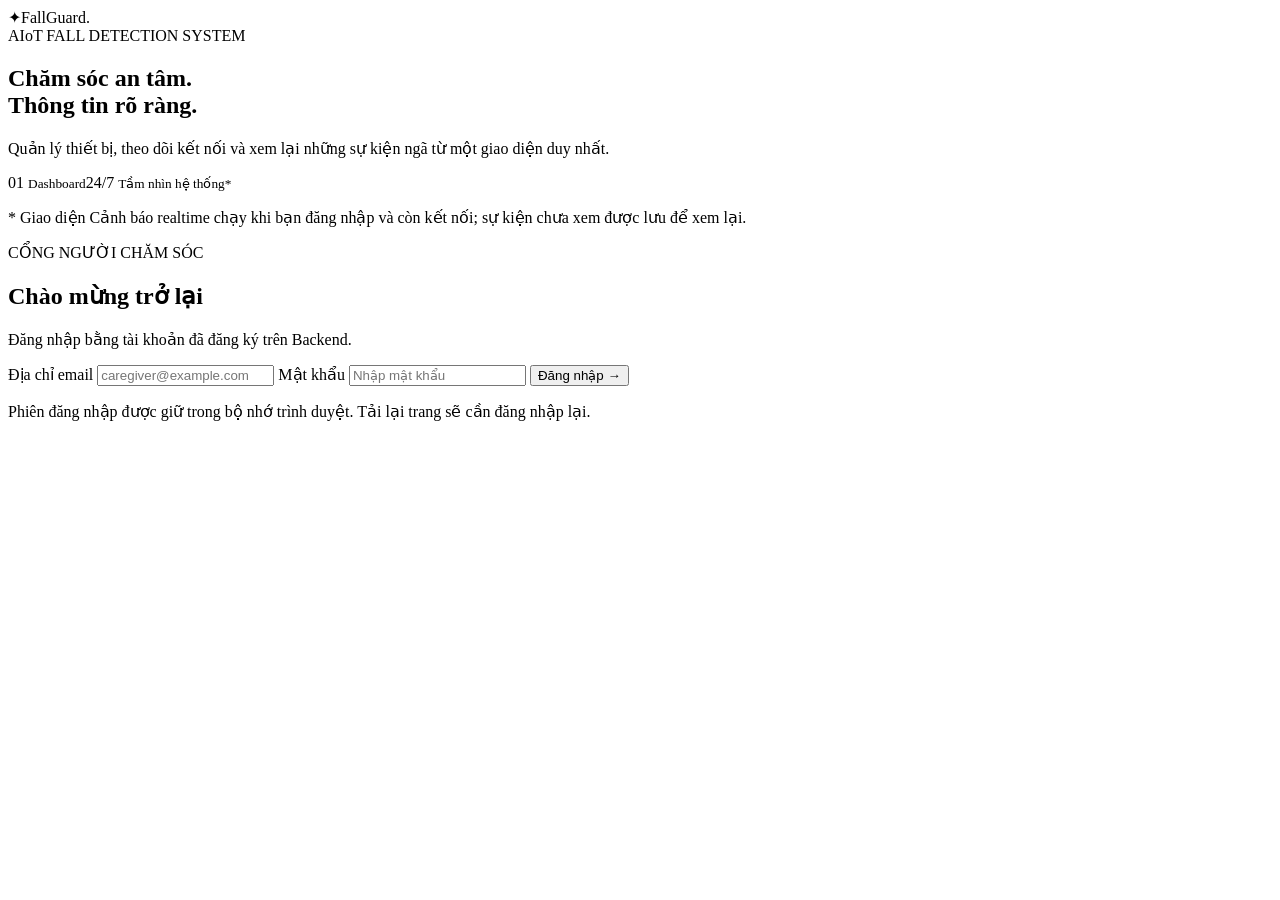
==== backend/dashboard/index.html @ 6da4d9aa "Add persistent realtime caregiver fall alerts" ====
<!doctype html>
<html lang="vi">
<head>
  <meta charset="UTF-8">
  <meta name="viewport" content="width=device-width, initial-scale=1">
  <meta name="color-scheme" content="light">
  <title>FallGuard | AIoT Dashboard</title>
  <link rel="stylesheet" href="/dashboard-assets/styles.css">
  <script src="/dashboard-assets/app.js" defer></script>
</head>
<body>
  <div id="login-view" class="auth-layout">
    <section class="intro-panel" aria-label="Giới thiệu ứng dụng">
      <div class="brand brand-light"><span class="brand-icon">✦</span><span>FallGuard<span class="brand-dot">.</span></span></div>
      <div class="intro-content">
        <span class="eyebrow eyebrow-light">AIoT FALL DETECTION SYSTEM</span>
        <h1>Chăm sóc an tâm.<br>Thông tin rõ ràng.</h1>
        <p>Quản lý thiết bị, theo dõi kết nối và xem lại những sự kiện ngã từ một giao diện duy nhất.</p>
        <div class="intro-metrics"><span>01 <small>Dashboard</small></span><span>24/7 <small>Tầm nhìn hệ thống*</small></span></div>
      </div>
      <p class="intro-note">* Giao diện Cảnh báo realtime chạy khi bạn đăng nhập và còn kết nối; sự kiện chưa xem được lưu để xem lại.</p>
    </section>
    <main class="login-panel">
      <div class="login-card">
        <span class="eyebrow">CỔNG NGƯỜI CHĂM SÓC</span>
        <h2>Chào mừng trở lại</h2>
        <p class="muted">Đăng nhập bằng tài khoản đã đăng ký trên Backend.</p>
        <form id="login-form" autocomplete="on">
          <label for="email">Địa chỉ email</label>
          <input id="email" type="email" name="email" placeholder="caregiver@example.com" autocomplete="username" required>
          <label for="password">Mật khẩu</label>
          <input id="password" type="password" name="password" placeholder="Nhập mật khẩu" autocomplete="current-password" required>
          <p id="login-error" class="error-text" role="alert" hidden></p>
          <button id="login-button" class="button primary full-width" type="submit">Đăng nhập <span aria-hidden="true">→</span></button>
        </form>
        <p class="login-hint">Phiên đăng nhập được giữ trong bộ nhớ trình duyệt. Tải lại trang sẽ cần đăng nhập lại.</p>
      </div>
    </main>
  </div>

  <div id="dashboard-view" class="app-layout" hidden>
    <aside class="sidebar">
      <div class="brand"><span class="brand-icon">✦</span><span>FallGuard<span class="brand-dot">.</span></span></div>
      <p class="sidebar-heading">KHÔNG GIAN QUẢN LÝ</p>
      <nav aria-label="Điều hướng chính">
        <a class="nav-link active" href="#overview">◫ <span>Tổng quan</span></a>
        <a class="nav-link" href="#devices-section">▣ <span>Thiết bị</span></a>
        <a class="nav-link" href="#events-section">◷ <span>Lịch sử ngã</span></a>
      </nav>
      <div class="sidebar-bottom">
        <div class="help-note">Thông báo chưa xem vẫn được lưu trong Database khi trình duyệt mất kết nối.</div>
        <button id="logout-button" class="button quiet full-width" type="button">Đăng xuất <span aria-hidden="true">↗</span></button>
      </div>
    </aside>

    <main class="content" id="overview">
      <header class="topbar">
        <div><div class="eyebrow">BẢNG ĐIỀU KHIỂN / TỔNG QUAN</div><h1>Xin chào, <span id="account-name">Caregiver</span></h1><p class="muted">Theo dõi tình trạng thiết bị và những sự kiện gần đây.</p></div>
        <div class="top-actions">
          <span class="account-pill" id="account-email"></span>
          <button id="refresh-button" class="button secondary" type="button">↻ Làm mới</button>
        </div>
      </header>
      <p id="dashboard-message" class="notice" role="status" aria-live="polite" hidden></p>
      <section id="alerts-panel" class="alerts-panel" aria-labelledby="alerts-title">
        <div class="alerts-header">
          <div>
            <span class="eyebrow">CẢNH BÁO TÉ NGÃ</span>
            <h2 id="alerts-title">Thông báo chưa xem <span id="alert-unread-count">0</span></h2>
            <p class="muted">Cảnh báo được lưu trong PostgreSQL. Nhấn “Đã xem” để xác nhận bạn đã nhìn thấy thông báo.</p>
          </div>
          <div id="realtime-status" class="realtime-status" role="status">Đang kết nối...</div>
        </div>
        <div id="alert-list" class="alerts-list" role="log" aria-live="polite" aria-relevant="additions text">
          <p class="muted">Đang tải thông báo...</p>
        </div>
      </section>
      <p class="last-update">Dữ liệu cập nhật lần cuối: <time id="updated-at">Chưa tải</time></p>

      <section class="metrics" aria-label="Thống kê tổng quan">
        <article class="metric"><div class="metric-top"><span>Thiết bị theo dõi</span><span class="metric-symbol">▣</span></div><strong id="total-devices">—</strong><small>Trong tài khoản của bạn</small></article>
        <article class="metric"><div class="metric-top"><span>Đang online</span><span class="metric-symbol online-symbol">●</span></div><strong id="online-devices">—</strong><small>Trong lần làm mới gần nhất</small></article>
        <article class="metric"><div class="metric-top"><span>Đang offline</span><span class="metric-symbol offline-symbol">●</span></div><strong id="offline-devices">—</strong><small>Quá thời gian heartbeat</small></article>
        <article class="metric"><div class="metric-top"><span>Sự kiện hiển thị</span><span class="metric-symbol">◷</span></div><strong id="visible-events">—</strong><small>Chỉ tính trang đang xem</small></article>
      </section>

      <section class="device-section" id="devices-section" aria-labelledby="devices-title">
        <div class="section-heading"><div><span class="eyebrow">THIẾT BỊ</span><h2 id="devices-title">Danh sách đang theo dõi</h2></div><button class="button text-button" id="view-all-button" type="button">Xem tất cả sự kiện →</button></div>
        <div class="device-layout">
          <div class="panel device-list-panel"><div class="panel-kicker">CHỌN THIẾT BỊ</div><div id="device-list" class="device-list" aria-live="polite"><p class="empty-state">Đang tải thiết bị...</p></div></div>
          <div class="panel detail-panel" aria-live="polite">
            <div class="panel-kicker">THÔNG TIN THIẾT BỊ</div>
            <div id="device-detail-empty" class="empty-detail"><span class="empty-symbol">▣</span><h3>Chọn một thiết bị</h3><p class="muted">Xem trạng thái kết nối và thời điểm heartbeat cuối.</p></div>
            <div id="device-detail" hidden><div class="detail-heading"><div><p class="eyebrow">THIẾT BỊ ĐANG CHỌN</p><h3 id="detail-name"></h3><p class="muted" id="detail-id"></p></div><span id="detail-status" class="status-pill">—</span></div><dl class="detail-grid"><div><dt>Lần heartbeat cuối</dt><dd id="detail-seen">—</dd></div><div><dt>Phiên bản AI model</dt><dd id="detail-model">—</dd></div><div><dt>Ngưỡng timeout</dt><dd id="detail-timeout">—</dd></div></dl></div>
          </div>
        </div>
      </section>

      <section class="events-section" id="events-section" aria-labelledby="events-title">
        <div class="section-heading"><div><span class="eyebrow">LỊCH SỬ</span><h2 id="events-title">Sự kiện ngã</h2><p id="event-scope" class="muted">Tất cả thiết bị được theo dõi</p></div><div class="pagination"><button id="previous-page" class="button secondary small" type="button" disabled>← Trước</button><span id="page-label">Trang 1</span><button id="next-page" class="button secondary small" type="button" disabled>Tiếp →</button></div></div>
        <div class="panel event-panel"><div class="table-scroll"><table><thead><tr><th>THỜI GIAN</th><th>THIẾT BỊ</th><th>LOẠI SỰ KIỆN</th><th>ĐỘ TIN CẬY</th><th>MODEL</th></tr></thead><tbody id="event-list"><tr><td colspan="5" class="empty-table">Đang tải lịch sử...</td></tr></tbody></table></div><p class="table-footer">Hiển thị tối đa 10 sự kiện/trang • Thời gian theo múi giờ trình duyệt</p></div>
      </section>
      <footer class="footer">FallGuard · AIoT Fall Detection · Milestone 8 — Realtime Alerts</footer>
    </main>
  </div>
</body>
</html>
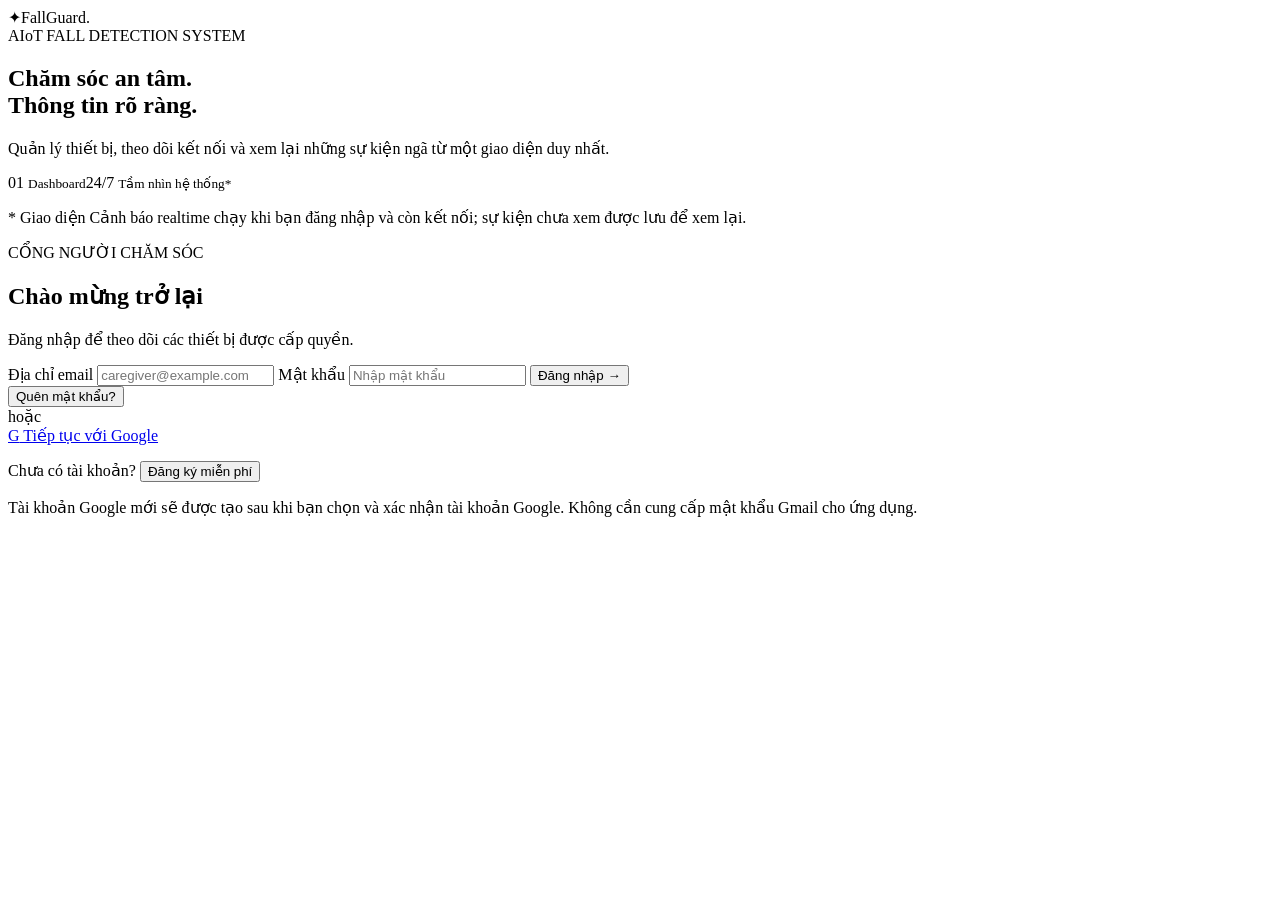
==== commit b0ee5a18: "feat: add account security and profile management" ====
--- a/backend/dashboard/index.html
+++ b/backend/dashboard/index.html
@@ -7,6 +7,8 @@
   <title>FallGuard | AIoT Dashboard</title>
   <link rel="stylesheet" href="/dashboard-assets/styles.css">
   <script src="/dashboard-assets/app.js" defer></script>
+  <script src="/dashboard-assets/account_extension.js" defer></script>
+  <meta name="referrer" content="no-referrer">
 </head>
 <body>
   <div id="login-view" class="auth-layout">
@@ -23,8 +25,8 @@
     <main class="login-panel">
       <div class="login-card">
         <span class="eyebrow">CỔNG NGƯỜI CHĂM SÓC</span>
-        <h2>Chào mừng trở lại</h2>
-        <p class="muted">Đăng nhập bằng tài khoản đã đăng ký trên Backend.</p>
+        <h2 id="auth-title">Chào mừng trở lại</h2>
+        <p class="muted" id="auth-description">Đăng nhập để theo dõi các thiết bị được cấp quyền.</p>
         <form id="login-form" autocomplete="on">
           <label for="email">Địa chỉ email</label>
           <input id="email" type="email" name="email" placeholder="caregiver@example.com" autocomplete="username" required>
@@ -33,7 +35,39 @@
           <p id="login-error" class="error-text" role="alert" hidden></p>
           <button id="login-button" class="button primary full-width" type="submit">Đăng nhập <span aria-hidden="true">→</span></button>
         </form>
-        <p class="login-hint">Phiên đăng nhập được giữ trong bộ nhớ trình duyệt. Tải lại trang sẽ cần đăng nhập lại.</p>
+        <form id="register-form" autocomplete="on" hidden>
+          <label for="register-name">Tên người chăm sóc</label>
+          <input id="register-name" type="text" maxlength="100" autocomplete="name" required placeholder="Ví dụ: Nguyễn Văn A">
+          <label for="register-email">Địa chỉ email</label>
+          <input id="register-email" type="email" maxlength="255" autocomplete="email" required placeholder="caregiver@example.com">
+          <label for="register-password">Mật khẩu (ít nhất 8 ký tự)</label>
+          <input id="register-password" type="password" minlength="8" maxlength="128" autocomplete="new-password" required>
+          <label for="register-confirm">Nhập lại mật khẩu</label>
+          <input id="register-confirm" type="password" autocomplete="new-password" required>
+          <p id="register-error" class="error-text" role="alert" hidden></p>
+          <button id="register-button" class="button primary full-width" type="submit">Tạo tài khoản <span aria-hidden="true">→</span></button>
+        </form>
+        <button type="button" id="forgot-toggle" class="button text-button">Quên mật khẩu?</button>
+        <form id="forgot-form" hidden>
+          <label for="forgot-email">Email nhận hướng dẫn đặt lại mật khẩu</label>
+          <input id="forgot-email" type="email" autocomplete="email" required placeholder="example@gmail.com">
+          <button type="submit" class="button secondary full-width">Gửi hướng dẫn qua email</button>
+        </form>
+        <form id="reset-form" hidden>
+          <label for="reset-password">Mật khẩu mới (10–128 ký tự)</label>
+          <input id="reset-password" type="password" minlength="10" maxlength="128" required autocomplete="new-password">
+          <button type="submit" class="button primary full-width">Đặt lại mật khẩu</button>
+        </form>
+        <p id="account-public-message" class="muted" role="status" aria-live="polite" hidden></p>
+        <div class="auth-divider"><span>hoặc</span></div>
+        <a id="google-button" class="button google-button full-width" href="/auth/google/start">
+          <span class="google-mark" aria-hidden="true">G</span> Tiếp tục với Google
+        </a>
+        <p class="auth-switch">
+          <span id="auth-switch-caption">Chưa có tài khoản?</span>
+          <button id="auth-switch-button" type="button">Đăng ký miễn phí</button>
+        </p>
+        <p class="login-hint">Tài khoản Google mới sẽ được tạo sau khi bạn chọn và xác nhận tài khoản Google. Không cần cung cấp mật khẩu Gmail cho ứng dụng.</p>
       </div>
     </main>
   </div>
@@ -44,6 +78,7 @@
       <p class="sidebar-heading">KHÔNG GIAN QUẢN LÝ</p>
       <nav aria-label="Điều hướng chính">
         <a class="nav-link active" href="#overview">◫ <span>Tổng quan</span></a>
+        <a class="nav-link" href="#account-section">♙ <span>Tài khoản</span></a>
         <a class="nav-link" href="#devices-section">▣ <span>Thiết bị</span></a>
         <a class="nav-link" href="#events-section">◷ <span>Lịch sử ngã</span></a>
       </nav>
@@ -77,6 +112,31 @@
       </section>
       <p class="last-update">Dữ liệu cập nhật lần cuối: <time id="updated-at">Chưa tải</time></p>
 
+      <section id="account-section" class="panel account-panel" aria-labelledby="account-section-title">
+        <div class="section-heading"><div><span class="eyebrow">BẢO MẬT TÀI KHOẢN</span><h2 id="account-section-title">Hồ sơ và đăng nhập</h2></div></div>
+        <p id="account-status" class="muted" role="status">Đang tải hồ sơ...</p>
+        <form id="profile-form" class="account-form">
+          <label for="profile-name">Tên hiển thị</label>
+          <input id="profile-name" type="text" maxlength="100" required>
+          <button class="button secondary" type="submit">Cập nhật tên</button>
+        </form>
+        <div class="account-form">
+          <button id="request-verification" class="button secondary" type="button">Gửi email xác minh</button>
+        </div>
+        <form id="change-password-form" class="account-form">
+          <label for="current-password">Mật khẩu hiện tại</label>
+          <input id="current-password" type="password" autocomplete="current-password" required>
+          <label for="new-password">Mật khẩu mới</label>
+          <input id="new-password" type="password" minlength="10" maxlength="128" autocomplete="new-password" required>
+          <button type="submit" class="button secondary">Đổi mật khẩu</button>
+        </form>
+        <div class="account-form">
+          <label for="google-link-password">Mật khẩu để xác nhận liên kết Google</label>
+          <input id="google-link-password" type="password" autocomplete="current-password">
+          <button type="button" id="link-google-button" class="button secondary">Liên kết tài khoản Google</button>
+        </div>
+      </section>
+
       <section class="metrics" aria-label="Thống kê tổng quan">
         <article class="metric"><div class="metric-top"><span>Thiết bị theo dõi</span><span class="metric-symbol">▣</span></div><strong id="total-devices">—</strong><small>Trong tài khoản của bạn</small></article>
         <article class="metric"><div class="metric-top"><span>Đang online</span><span class="metric-symbol online-symbol">●</span></div><strong id="online-devices">—</strong><small>Trong lần làm mới gần nhất</small></article>
@@ -91,7 +151,14 @@
           <div class="panel detail-panel" aria-live="polite">
             <div class="panel-kicker">THÔNG TIN THIẾT BỊ</div>
             <div id="device-detail-empty" class="empty-detail"><span class="empty-symbol">▣</span><h3>Chọn một thiết bị</h3><p class="muted">Xem trạng thái kết nối và thời điểm heartbeat cuối.</p></div>
-            <div id="device-detail" hidden><div class="detail-heading"><div><p class="eyebrow">THIẾT BỊ ĐANG CHỌN</p><h3 id="detail-name"></h3><p class="muted" id="detail-id"></p></div><span id="detail-status" class="status-pill">—</span></div><dl class="detail-grid"><div><dt>Lần heartbeat cuối</dt><dd id="detail-seen">—</dd></div><div><dt>Phiên bản AI model</dt><dd id="detail-model">—</dd></div><div><dt>Ngưỡng timeout</dt><dd id="detail-timeout">—</dd></div></dl></div>
+            <div id="device-detail" hidden><div class="detail-heading"><div><p class="eyebrow">THIẾT BỊ ĐANG CHỌN</p><h3 id="detail-name"></h3><p class="muted" id="detail-id"></p></div><span id="detail-status" class="status-pill">—</span></div><dl class="detail-grid"><div><dt>Lần heartbeat cuối</dt><dd id="detail-seen">—</dd></div><div><dt>Phiên bản AI model</dt><dd id="detail-model">—</dd></div><div><dt>Ngưỡng timeout</dt><dd id="detail-timeout">—</dd></div></dl>
+              <div id="device-actions" class="account-form">
+                <label for="rename-device-name">Đổi tên thiết bị đang chọn</label>
+                <input id="rename-device-name" type="text" maxlength="100" placeholder="Tên thiết bị">
+                <button id="rename-device-button" type="button" class="button secondary">Lưu tên</button>
+                <button id="unlink-device-button" type="button" class="button secondary">Hủy theo dõi</button>
+              </div>
+            </div>
           </div>
         </div>
       </section>
@@ -100,7 +167,7 @@
         <div class="section-heading"><div><span class="eyebrow">LỊCH SỬ</span><h2 id="events-title">Sự kiện ngã</h2><p id="event-scope" class="muted">Tất cả thiết bị được theo dõi</p></div><div class="pagination"><button id="previous-page" class="button secondary small" type="button" disabled>← Trước</button><span id="page-label">Trang 1</span><button id="next-page" class="button secondary small" type="button" disabled>Tiếp →</button></div></div>
         <div class="panel event-panel"><div class="table-scroll"><table><thead><tr><th>THỜI GIAN</th><th>THIẾT BỊ</th><th>LOẠI SỰ KIỆN</th><th>ĐỘ TIN CẬY</th><th>MODEL</th></tr></thead><tbody id="event-list"><tr><td colspan="5" class="empty-table">Đang tải lịch sử...</td></tr></tbody></table></div><p class="table-footer">Hiển thị tối đa 10 sự kiện/trang • Thời gian theo múi giờ trình duyệt</p></div>
       </section>
-      <footer class="footer">FallGuard · AIoT Fall Detection · Milestone 8 — Realtime Alerts</footer>
+      <footer class="footer">FallGuard · AIoT Fall Detection · Milestone 10.5 — Accounts & Google Login</footer>
     </main>
   </div>
 </body>
